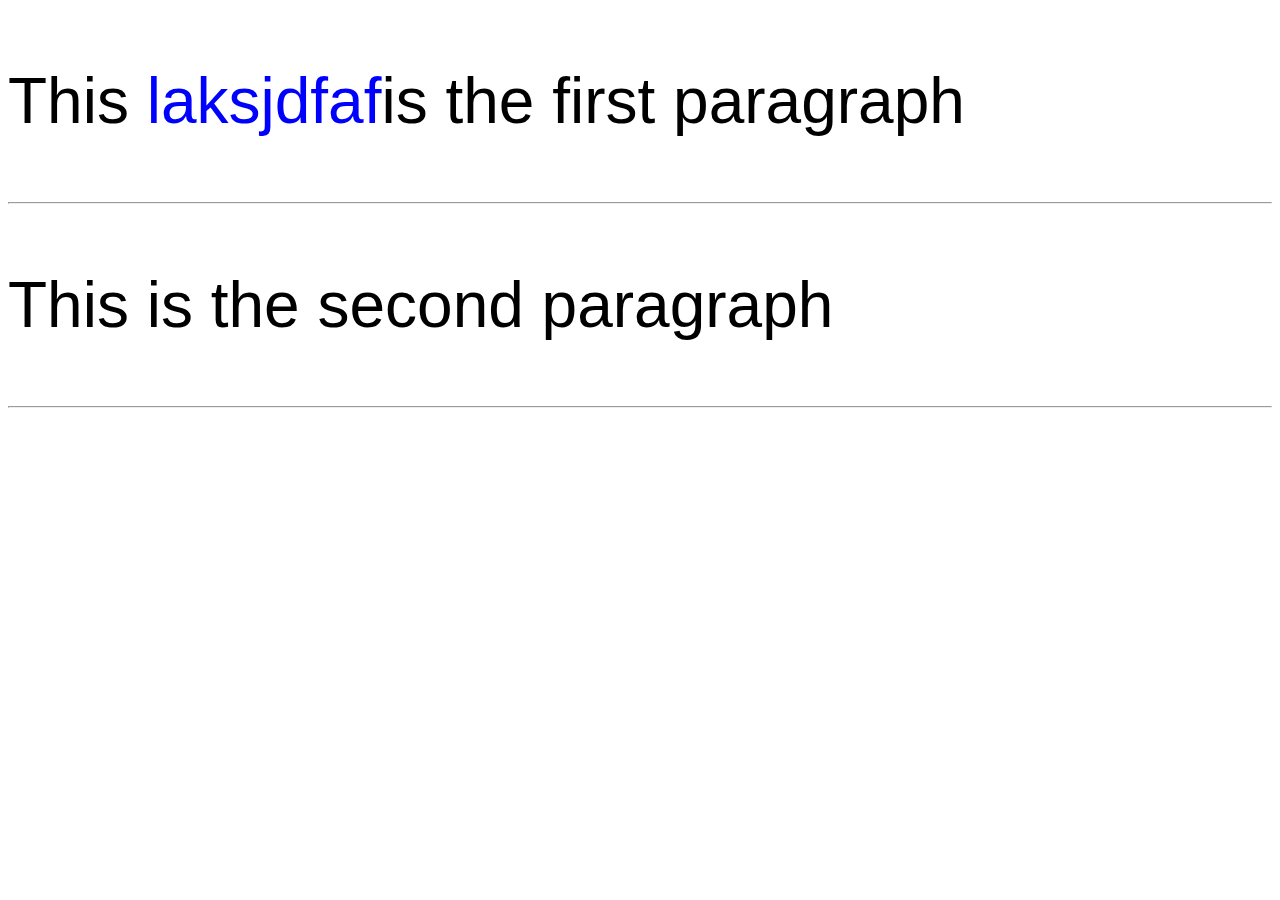
==== day2.html @ 971e3cc0 "End of class for day 2" ====
<!DOCTYPE html>
<html lang="en">
<head>
    <meta charset="UTF-8">
    <meta name="viewport" content="width=device-width, initial-scale=1.0">
    <title>My first webpage</title>
    <link rel="stylesheet" href="style.css">
</head>
<body>
    <p>This <font color="blue">laksjdfaf</font>is the first paragraph </p>
    <hr>
    <p>This is the second paragraph</p>
    <hr>
</body>
</html>
---- style.css ----
html {
    font-size: 4rem;
    font-family: Arial, Helvetica, sans-serif;
}
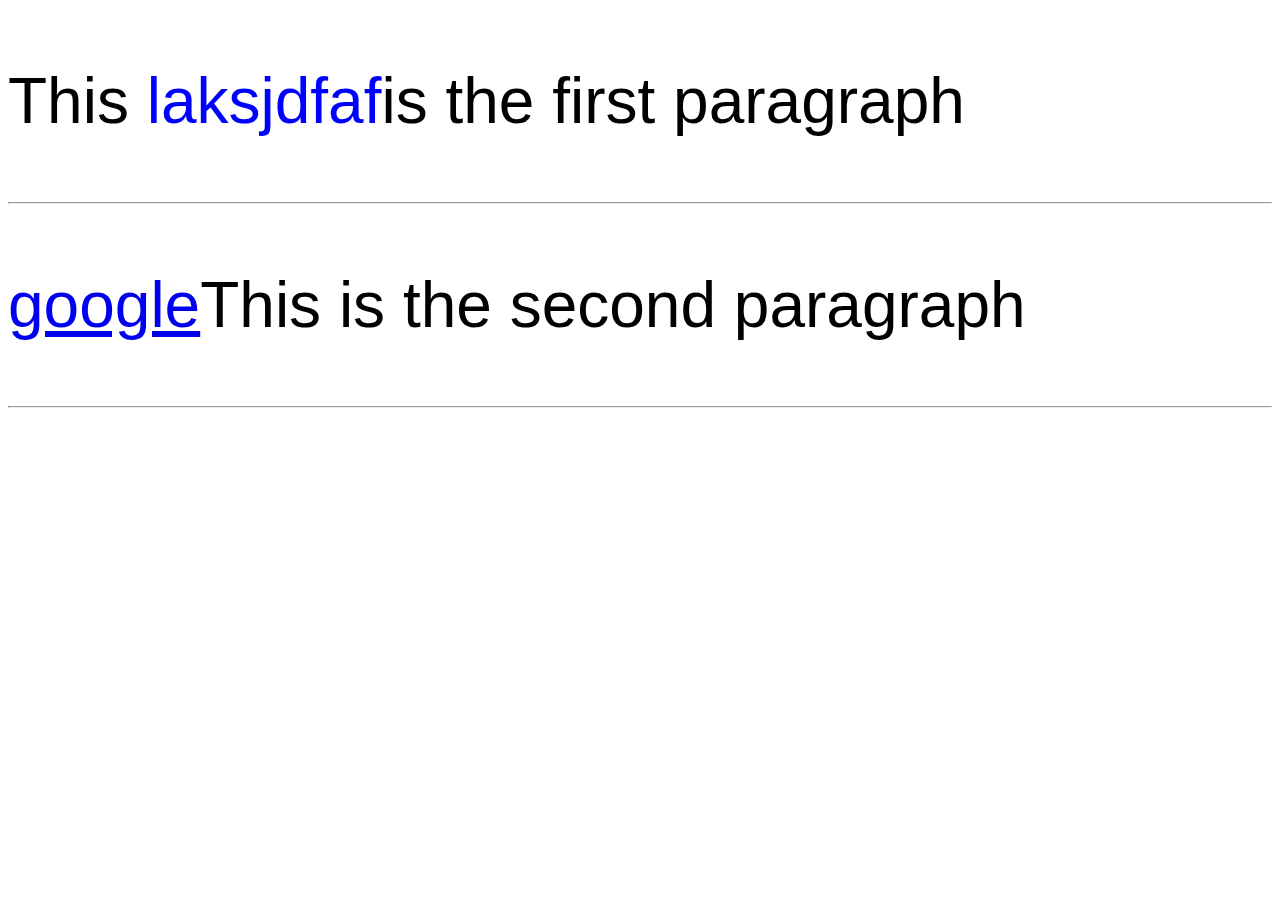
==== commit 2d9b34c5: "test" ====
--- a/day2.html
+++ b/day2.html
@@ -9,7 +9,7 @@
 <body>
     <p>This <font color="blue">laksjdfaf</font>is the first paragraph </p>
     <hr>
-    <p>This is the second paragraph</p>
+    <p><a href="https://www.google.com">google</a>This is the second paragraph</p>
     <hr>
 </body>
 </html>